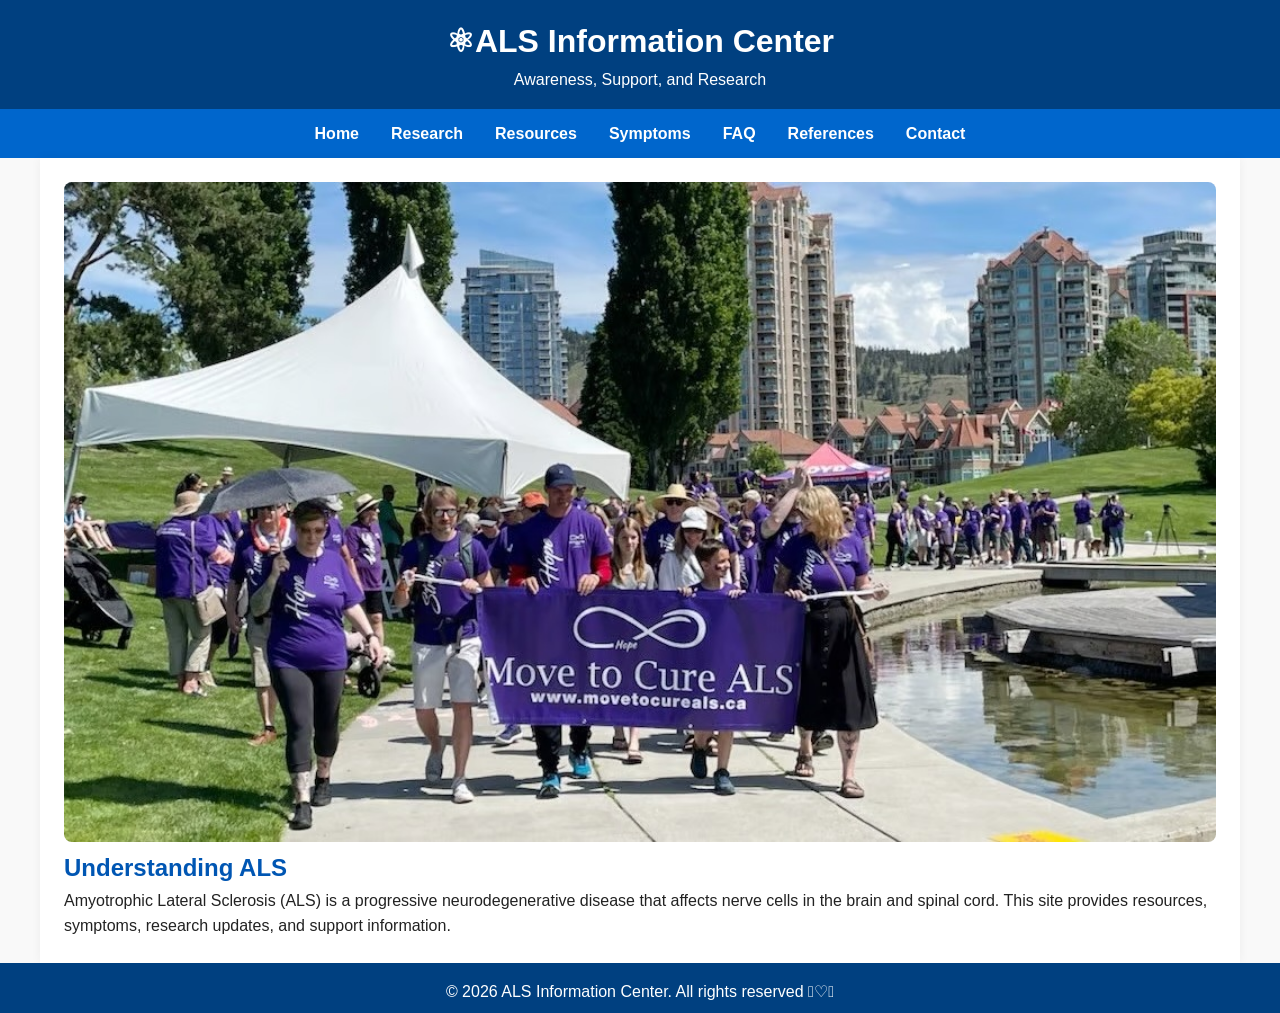
==== index.html @ fddc2371 "Add files via upload" ====
<!DOCTYPE html>
<!-- Declares the document type as HTML5 -->
<html lang="en">
<head>
    <!-- Sets the character encoding to UTF-8 (supports most languages and symbols) -->
  <meta charset="UTF-8">
  <!-- Ensures the page is responsive and scales correctly on mobile devices -->
  <meta name="viewport" content="width=device-width, initial-scale=1.0">
  <!-- Title of the web page (appears in browser tab and search results) -->
  <title>ALS Information - Home</title>
  <!-- Link to an external CSS stylesheet for styling the page -->
  <link rel="stylesheet" href="style.css">
  <!-- Link to an external javascript -->
   <script src="script.js" defer></script>
  
</head>
<body>
  <header>
    <h1>⚛ALS Information Center</h1>
    <p>Awareness, Support, and Research</p>
  </header>
<!-- Nav section -->
  <nav>
    <a href="index.html">Home</a>
    <a href="research.html">Research</a>
    <a href="resources.html">Resources</a>
    <a href="symptoms.html">Symptoms</a>
    <a href="faq.html">FAQ</a>
    <a href="references.html">References</a>
    <a href="contact.html">Contact</a>
    
</nav>

  <section class="container">
    <img src="images/hero.jpg" alt="ALS Awareness" style="width:100%; border-radius:8px;">
    <h2>Understanding ALS</h2>
    <p>Amyotrophic Lateral Sclerosis (ALS) is a progressive neurodegenerative disease that affects nerve cells in the brain and spinal cord. This site provides resources, symptoms, research updates, and support information.</p>
  </section>
<!-- Footer section -->
 <footer>
    <p>&copy; 2026 ALS Information Center. All rights reserved 𓆩♡𓆪  </p>
  </footer>
</body>
</html>
---- style.css ----
/* style.css - Shared styling for all pages */
/* ====== RESET & BASE ====== */
    * { margin: 0; padding: 0; box-sizing: border-box; }
    body { font-family: Arial, sans-serif; line-height: 1.6; background: #f9f9f9; color: #222; }
    a { color: #0056b3; text-decoration: none; }
    a:focus, button:focus, input:focus, textarea:focus { outline: 3px solid #ffbf47; }
/*Style for the header*/
header {
  background: #004080;
  color: white;
  padding: 1rem;
  text-align: center;
}
/*Style for the nav area*/
nav {
  display: flex;
  justify-content: center;
  background: #0066cc;
  flex-wrap: wrap;
}

nav a {
  color: white;
  padding: 0.75rem 1rem;
  text-decoration: none;
}

nav a:hover {
  background: #004080;
}

.container {
  padding: 1.5rem;
  max-width: 1200px;
  margin: auto;
  background: white;
  box-shadow: 0 0 10px rgba(0,0,0,0.05);
}

/*Style for the research and references pages*/

 .content {
background: #ffffff;
 padding: 1.5rem;
 border-radius: 8px;
box-shadow: 0 2px 6px rgba(0,0,0,0.1);
 display: grid;
 grid-template-columns: 1fr 300px;
 
 gap: 20px;
 align-items: start;
}
 .content img {
width: 100%;
border-radius: 8px; 
}

/*Style for resources page*/
.resources{
    display: grid;
    grid-template-columns: repeat(3, 1fr);
    gap: 20px;
  }
  
  .text-col {
    background-color: #f5f5f5;
    padding: 15px;
    border-radius: 5px; 
  }

  /*Style for the symptoms page*/

  .search{
color: #0056b3; 
 text-align: center;
  }
    #controls {
        display: flex;
        flex-wrap: wrap;
        gap: 10px;
        margin-bottom: 15px;
        justify-content: center;
    }
    #searchBar {
        flex: 1 1 250px;
        padding: 10px;
        border: 1px solid #ccc;
        border-radius: 5px;
    }
    select {
        padding: 10px;
        border: 1px solid #ccc;
        border-radius: 5px;
        background: white;
    }
    .symptom {
        background: white;
        padding: 15px;
        margin-bottom: 10px;
        border-radius: 5px;
        border: 1px solid #ddd;
        box-shadow: 0 1px 3px rgba(0,0,0,0.05);
    }
    .category {
        font-weight: bold;
        color: #555;
        margin-bottom: 5px;
    }
    mark {
        background-color: yellow;
        padding: 0 2px;
    }
    #noResults {
        text-align: center;
        color: #888;
        font-style: italic;
        display: none;
    }
    
    h2 {
        color: #0056b3;
    }
    ul {
        padding-left: 20px;
    }
  
    ul {
      list-style: none;
      padding: 0;
    }
    li {
      background: white;
      margin: 0.5rem 0;
      padding: 1rem;
      border-radius: 5px;
      box-shadow: 0 2px 4px rgba(0,0,0,0.05);
    }
    a {
      color: #005b96;
      font-weight: bold;
      text-decoration: none;
    }
    a:hover {
      text-decoration: underline;
    }
    
  body {  
  position: relative;  
  min-height: 100vh;  
  margin: 0;  
  padding-bottom: 50px; /* Footer height */  
}  

footer {
 position: absolute;  
  bottom: 0;  
  width: 100%;  
  height: 50px; /* Fixed footer height */ 
  background: #004080;
  color: white;
  text-align: center;
  padding: 1rem; 
}
  /* Container for the page content and footer */
.page-wrapper {
  min-height: 100%;
  display: flex;
  flex-direction: column;
}
  
/* Main content grows to fill remaining space */
.main-content {
  flex: 1;
}
  
/*Style for the FAQ page*/

.faq{
 color: #0056b3; 
 text-align: center;
}
    .faq-item {
        border-bottom: 1px solid #ddd;
        padding: 10px 0;
    }

    .faq-question {
        cursor: pointer;
        font-weight: bold;
        position: relative;
        padding-right: 20px;
    }

    .faq-question::after {
        content: "+";
        position: absolute;
        right: 0;
        font-size: 18px;
    }

    .faq-question.active::after {
        content: "-";
    }

    .faq-answer {
        display: none;
        padding-top: 5px;
        color: #555;
    }

    /*Style for the Reference page*/

     ul.references li {
            margin-bottom: 15px;
        }

    /*Style for the Form page*/

form input, form textarea {
  width: 100%;
  padding: 0.75rem;
  margin-bottom: 1rem;
  border: 1px solid #ccc;
  border-radius: 5px;
}

form button {
  background: #0066cc;
  color: white;
  padding: 0.75rem 1.5rem;
  border: none;
  border-radius: 5px;
  cursor: pointer;
}

form button:hover {
  background: #004080;
}

@media (max-width: 768px) {
        nav ul { display: none; flex-direction: column; background: #004080; width: 100%; }
        nav ul.show { display: flex; }
        .menu-toggle { display: block; }
    }
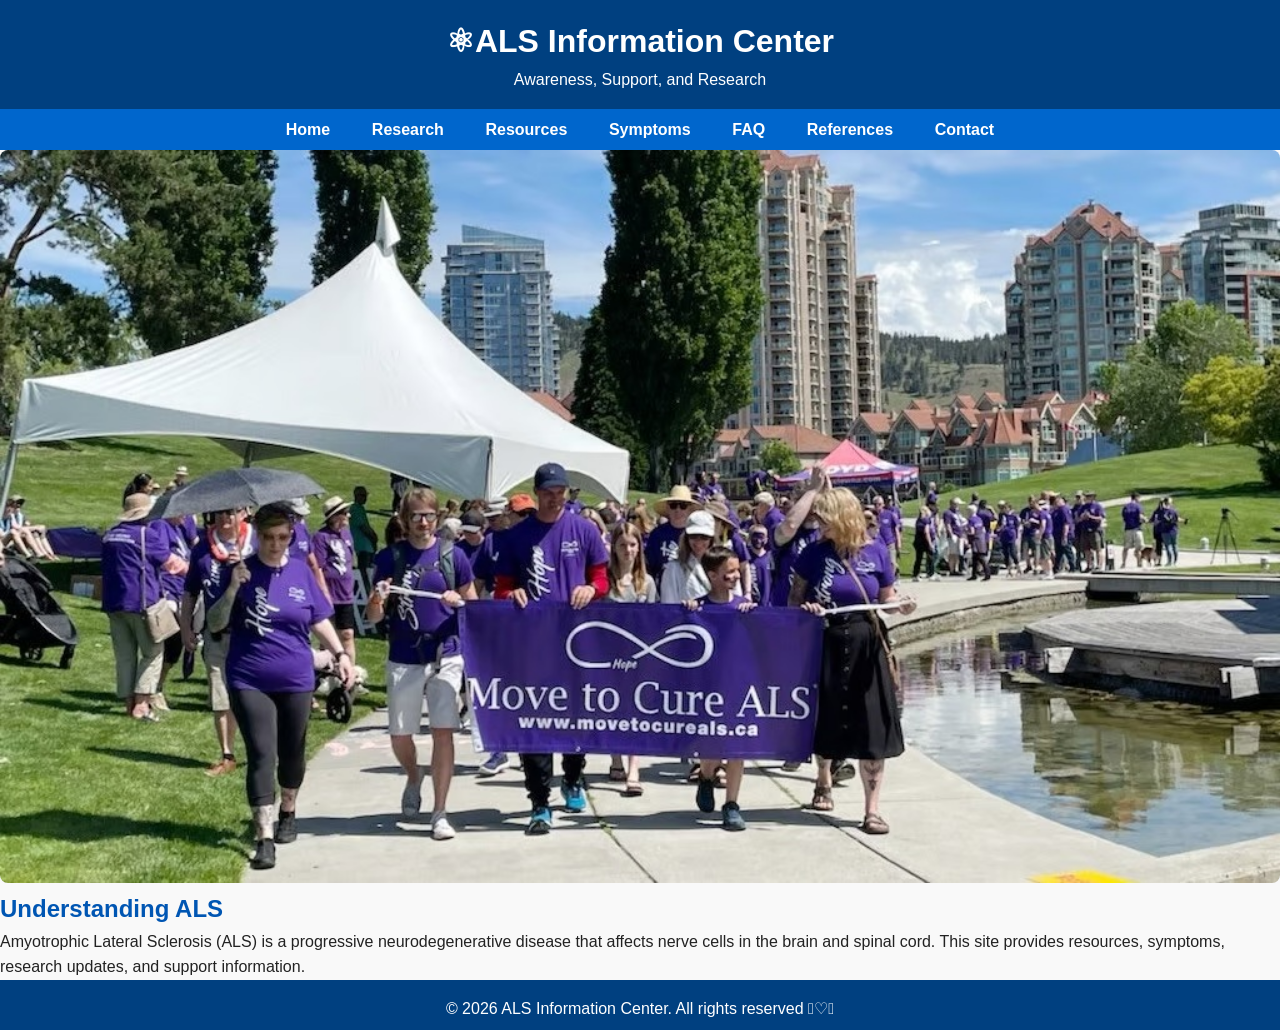
==== commit 54814180: "Add files via upload" ====
--- a/index.html
+++ b/index.html
@@ -12,7 +12,7 @@
   <link rel="stylesheet" href="style.css">
   <!-- Link to an external javascript -->
    <script src="script.js" defer></script>
-  
+   
 </head>
 <body>
   <header>
@@ -21,16 +21,36 @@
   </header>
 <!-- Nav section -->
   <nav>
-    <a href="index.html">Home</a>
-    <a href="research.html">Research</a>
-    <a href="resources.html">Resources</a>
-    <a href="symptoms.html">Symptoms</a>
-    <a href="faq.html">FAQ</a>
-    <a href="references.html">References</a>
-    <a href="contact.html">Contact</a>
-    
+
+    <!-- Navigation links -->
+     
+    <div class="nav-links" id="navLinks">
+        <a href="index.html">Home</a>
+        <a href="research.html">Research</a>
+        <a href="resources.html">Resources</a>
+        <a href="symptoms.html">Symptoms</a>
+        <a href="faq.html">FAQ</a>
+        <a href="references.html">References</a>
+        <a href="contact.html">Contact</a>
+    </div>
+    <!-- Hamburger icon -->
+    <div class="hamburger" id="hamburger">
+        <span></span>
+        <span></span>
+        <span></span>
+    </div>
 </nav>
 
+<script>
+    // Toggle menu on mobile
+    const hamburger = document.getElementById('hamburger');
+    const navLinks = document.getElementById('navLinks');
+
+    hamburger.addEventListener('click', () => {
+        navLinks.classList.toggle('show');
+    });
+</script>
+</nav>
   <section class="container">
     <img src="images/hero.jpg" alt="ALS Awareness" style="width:100%; border-radius:8px;">
     <h2>Understanding ALS</h2>
--- a/style.css
+++ b/style.css
@@ -12,32 +12,77 @@
   text-align: center;
 }
 /*Style for the nav area*/
-nav {
+
+  nav {
   display: flex;
   justify-content: center;
   background: #0066cc;
   flex-wrap: wrap;
 }
-
-nav a {
-  color: white;
-  padding: 0.75rem 1rem;
-  text-decoration: none;
-}
-
-nav a:hover {
-  background: #004080;
-}
-
-.container {
-  padding: 1.5rem;
-  max-width: 1200px;
-  margin: auto;
-  background: white;
-  box-shadow: 0 0 10px rgba(0,0,0,0.05);
-}
-
-/*Style for the research and references pages*/
+   /* Menu links container */
+    .nav-links {
+        display: flex;
+        gap: 1rem;
+    }
+
+    .nav-links a {
+        color: white;
+        text-decoration: none;
+        padding: 0.5rem 0.8rem;
+        transition: background 0.3s;
+    }
+    .nav-links a:hover {
+        background-color: #004080;
+        border-radius: 4px;
+    }
+
+    /* Hamburger button */
+    .hamburger {
+        display: none;
+        flex-direction: column;
+        cursor: pointer;
+    }
+
+    .hamburger span {
+        height: 3px;
+        width: 25px;
+        background: white;
+        margin: 4px 0;
+        transition: 0.3s;
+    }
+
+   /* Mobile styles */
+@media (max-width: 768px) {
+    .nav-links {
+        position: absolute;
+        top: 60px;
+        left: 0;              /* Move to left side */
+        right: auto;          /* Remove right alignment */
+        background-color: #0066cc;
+        flex-direction: column;
+        width: 200px;
+        display: none;
+        padding: 1rem;
+    }
+    .nav-links.show {
+        display: flex;
+    }
+    .hamburger {
+        display: flex;
+    }
+}
+.hamburger {
+    margin-left: 1rem; /* Push it away from the left edge */
+    margin-right: auto; /* Push other items to the right */
+}
+
+/*Style for the research page*/
+
+.content {
+  
+        max-width: 1200px;
+        margin: auto;
+    }
 
  .content {
 background: #ffffff;
@@ -55,6 +100,13 @@
 border-radius: 8px; 
 }
 
+/* Responsive: 1 column on small screens */
+    @media (max-width: 768px) {
+        .content {
+            grid-template-columns: 1fr; /* single column */
+        }
+    }
+
 /*Style for resources page*/
 .resources{
     display: grid;
@@ -67,6 +119,13 @@
     padding: 15px;
     border-radius: 5px; 
   }
+
+  /* Responsive: 1 column on small screens */
+    @media (max-width: 768px) {
+        .resources {
+            grid-template-columns: 1fr; /* single column */
+        }
+    }
 
   /*Style for the symptoms page*/
 
@@ -160,6 +219,11 @@
   color: white;
   text-align: center;
   padding: 1rem; 
+
+  /* Make wrapper take full height */
+html, body {
+    height: 100%;
+}
 }
   /* Container for the page content and footer */
 .page-wrapper {
@@ -210,9 +274,36 @@
 
     /*Style for the Reference page*/
 
-     ul.references li {
-            margin-bottom: 15px;
+    .reference {
+        max-width: 1200px;
+        margin: auto;
+    }
+
+    /* Image floats to the right on larger screens */
+    .reference img {
+        float: right;
+        margin: 0 0 10px 15px;
+        max-width: 40%; /* Prevents image from being too large */
+        height: auto;
+        border-radius: 8px;
+    }
+
+    /* Clear floats after each reference block */
+    .reference::after {
+        content: "";
+        display: block;
+        clear: both;
+    }
+
+    /* Responsive behavior for small screens */
+    @media (max-width: 600px) {
+        .reference img {
+            float: none;
+            display: block;
+            margin: 10px auto;
+            max-width: 100%;
         }
+    }
 
     /*Style for the Form page*/
 
@@ -237,8 +328,3 @@
   background: #004080;
 }
 
-@media (max-width: 768px) {
-        nav ul { display: none; flex-direction: column; background: #004080; width: 100%; }
-        nav ul.show { display: flex; }
-        .menu-toggle { display: block; }
-    }
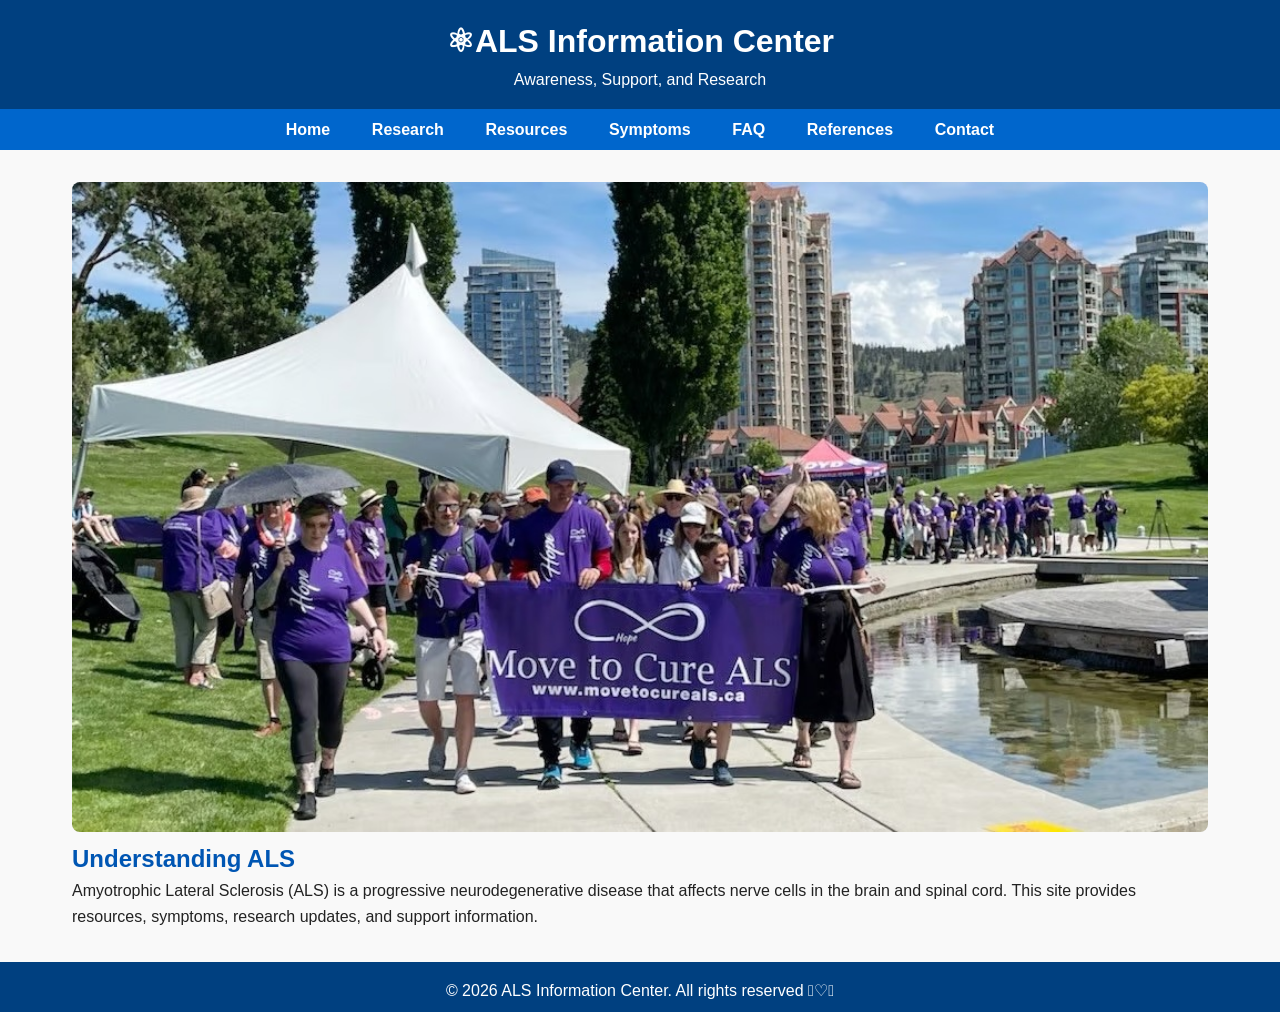
==== commit ccd3525b: "Add files via upload" ====
--- a/index.html
+++ b/index.html
@@ -50,7 +50,7 @@
         navLinks.classList.toggle('show');
     });
 </script>
-</nav>
+
   <section class="container">
     <img src="images/hero.jpg" alt="ALS Awareness" style="width:100%; border-radius:8px;">
     <h2>Understanding ALS</h2>
--- a/style.css
+++ b/style.css
@@ -76,6 +76,27 @@
     margin-right: auto; /* Push other items to the right */
 }
 
+.container {
+    padding: 2rem;
+  max-width: 1200px;
+  margin: auto;
+    box-sizing: border-box;
+}
+
+hero {
+  margin-top: 1.5rem; /* space between nav and image */
+  position: relative;
+  text-align: center;
+  color: white;
+}
+
+.hero-image {
+  width: 100%;
+  height: auto;
+  display: block;
+  border-radius: 8px;
+}
+
 /*Style for the research page*/
 
 .content {
